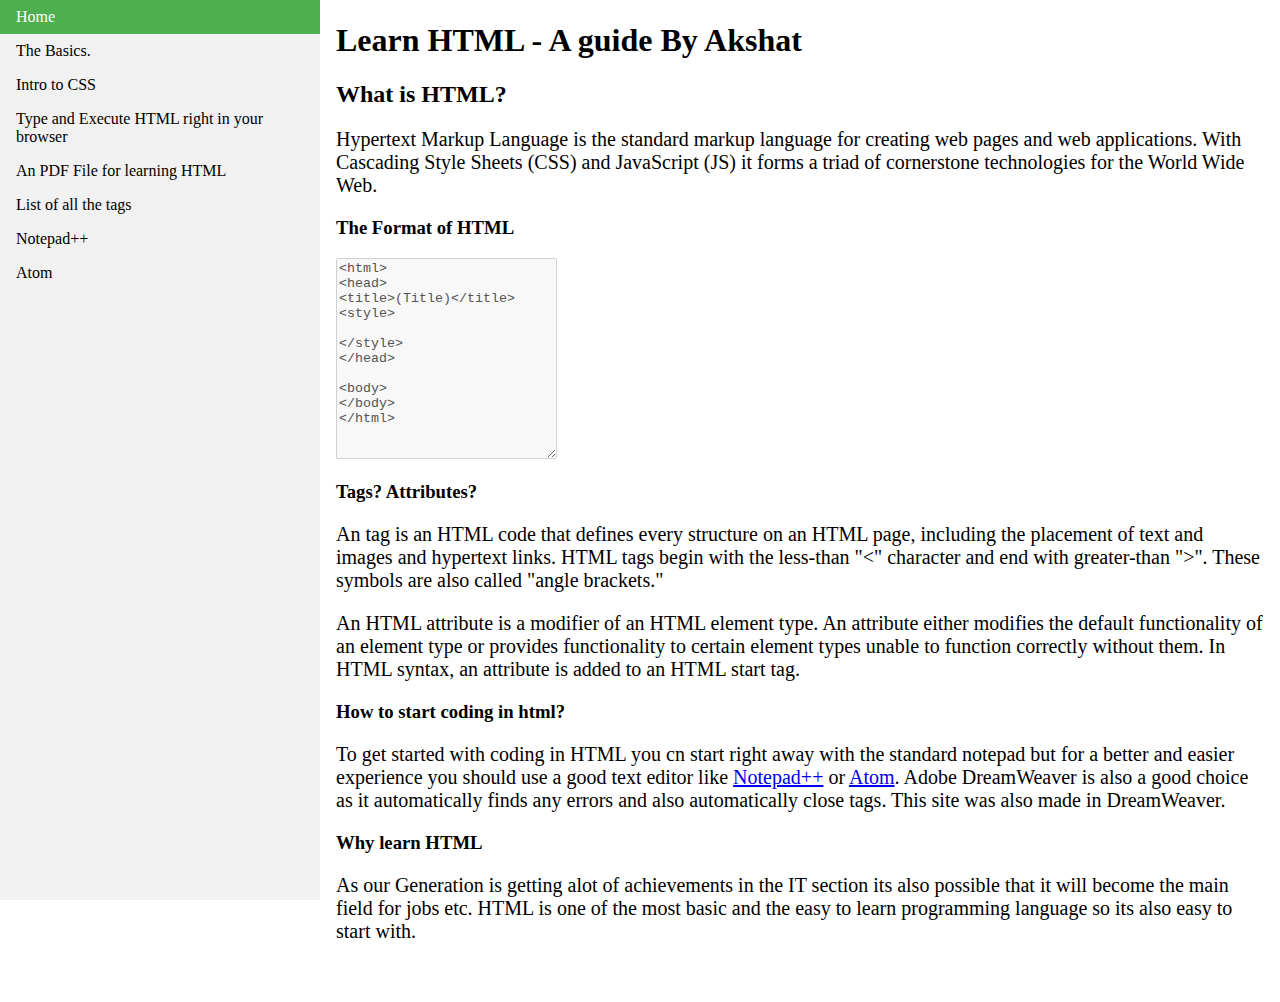
==== index.html @ cb0dc362 "Add files via upload" ====
<!doctype html>
<html>
<head>
    <link rel="shortcut icon" href="/images/favicon.ico?" type="image/x-icon" />
	<link rel="stylesheet" href="indexstyle.css">
<title>Learn Html</title>
	</head>

<body>
<ul>
   <li><a class="active" href="index.html">Home</a></li>
   <li><a href="basics.html">The Basics.</a></li>
	<li><a href="css.html">Intro to CSS</a></li>
	<li><a href="run.html">Type and Execute HTML right in your browser</a></li>
	<li><a href="HTML_Basics.pdf" target="_blank">An PDF File for learning HTML</a></li>
	<li><a href="https://www.w3schools.com/TAgs/default.asp" target="_blank">List of all the tags</a></li>
   <li><a href="https://notepad-plus-plus.org/" target="_blank">Notepad++</a></li>
   <li><a href="https://atom.io/" target="_blank">Atom</a></li>
</ul>
<div style="margin-left:25%;padding:1px 16px;height:1000px;">
	<h1 style="color: black">Learn HTML - A guide By Akshat</h1>
	
	<h2 id="whatis">What is HTML?</h2>
	<p style="font-size: 20px;">Hypertext Markup Language is the standard markup language for creating web pages and web applications. With Cascading Style Sheets (CSS) and JavaScript (JS) it forms a triad of cornerstone technologies for the World Wide Web.</p>
	
	<h3 id="formatof">The Format of HTML</h3>

<textarea rows="13" cols="25" disabled>
<html>
<head>
<title>(Title)</title>
<style>
	
</style>
</head>

<body>
</body>
</html>
</textarea>
	
	
	<h3 id="tagattr">Tags? Attributes?</h3>
	<p style="font-size: 20px;">An tag is an HTML code that defines every structure on an HTML page, including the placement of text and images and hypertext links. HTML tags begin with the less-than "<" character and end with greater-than ">". These symbols are also called "angle brackets."</p>
	
	<p style="font-size: 20px;">An HTML attribute is a modifier of an HTML element type. An attribute either modifies the default functionality of an element type or provides functionality to certain element types unable to function correctly without them. In HTML syntax, an attribute is added to an HTML start tag.</p>
	
	
	<h3>How to start coding in html?</h3>
	<p style="font-size: 20px">To get started with coding in HTML you cn start right away with the standard notepad but for a better and easier experience you should use a good text editor like <a href="https://notepad-plus-plus.org/">Notepad++</a> or <a href="https://atom.io/">Atom</a>. Adobe DreamWeaver is also a good choice as it automatically finds any errors and also automatically close tags. This site was also made in DreamWeaver.</p>
	
	<h3>Why learn HTML</h3>
	<p style="font-size: 20px">As our Generation is getting alot of achievements in the IT section its also possible that it will become the main field for jobs etc. HTML is one of the most basic and the easy to learn programming language so its also easy to start with.</p>
</div>
</body>
</html>
---- indexstyle.css ----
body {
    margin: 0;
}

ul {
    list-style-type: none;
    margin: 0;
    padding: 0;
    width: 25%;
    background-color: #f1f1f1;
    position: fixed;
    height: 100%;
    overflow: auto;
}

li a {
    display: block;
    color: #000;
    padding: 8px 16px;
    text-decoration: none;
}

li a.active {
    background-color: #4CAF50;
    color: white;
}

li a:hover:not(.active) {
    background-color: #555;
    color: white;
}
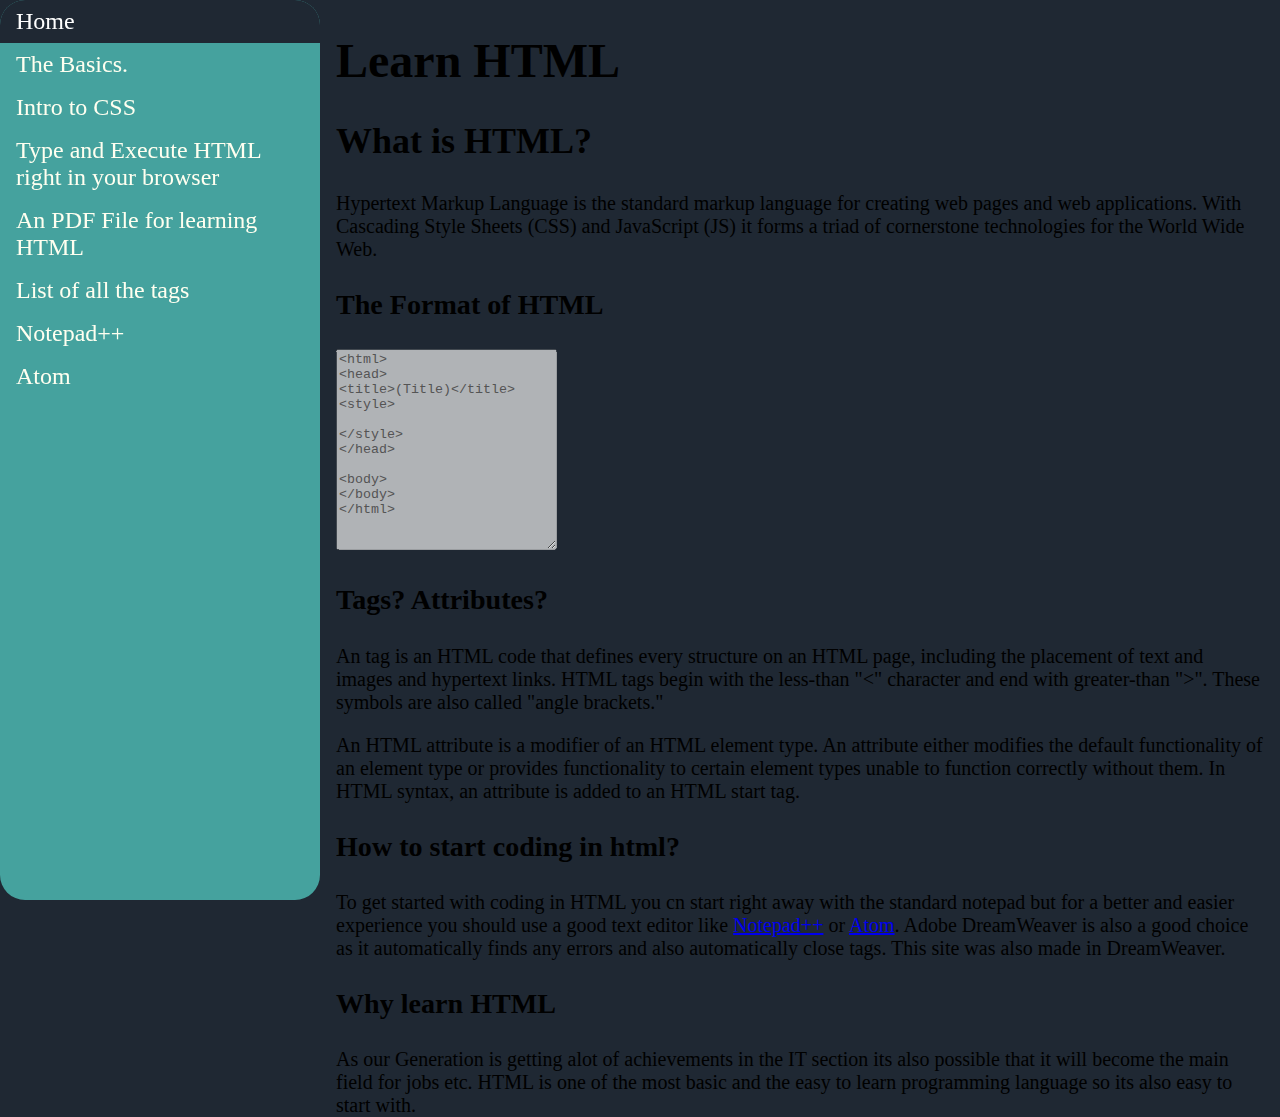
==== commit db3c75f3: "Add files via upload" ====
--- a/index.html
+++ b/index.html
@@ -6,7 +6,7 @@
 <title>Learn Html</title>
 	</head>
 
-<body>
+<body bgcolor="#1f2833">
 <ul>
    <li><a class="active" href="index.html">Home</a></li>
    <li><a href="basics.html">The Basics.</a></li>
@@ -18,9 +18,9 @@
    <li><a href="https://atom.io/" target="_blank">Atom</a></li>
 </ul>
 <div style="margin-left:25%;padding:1px 16px;height:1000px;">
-	<h1 style="color: black">Learn HTML - A guide By Akshat</h1>
+	<b><h1 style="color: black">Learn HTML </h1></b>
 	
-	<h2 id="whatis">What is HTML?</h2>
+	<h2>What is HTML?</h2>
 	<p style="font-size: 20px;">Hypertext Markup Language is the standard markup language for creating web pages and web applications. With Cascading Style Sheets (CSS) and JavaScript (JS) it forms a triad of cornerstone technologies for the World Wide Web.</p>
 	
 	<h3 id="formatof">The Format of HTML</h3>
--- a/indexstyle.css
+++ b/indexstyle.css
@@ -1,13 +1,15 @@
 body {
     margin: 0;
+	font-size: 150%;
 }
 
 ul {
+    border-radius: 25px;
     list-style-type: none;
     margin: 0;
     padding: 0;
     width: 25%;
-    background-color: #f1f1f1;
+    background-color: #45a29e;
     position: fixed;
     height: 100%;
     overflow: auto;
@@ -15,17 +17,17 @@
 
 li a {
     display: block;
-    color: #000;
+    color: #fffff0;
     padding: 8px 16px;
     text-decoration: none;
 }
 
 li a.active {
-    background-color: #4CAF50;
+    background-color: #1f2833;
     color: white;
 }
 
 li a:hover:not(.active) {
-    background-color: #555;
+    background-color: #1f2833;
     color: white;
 }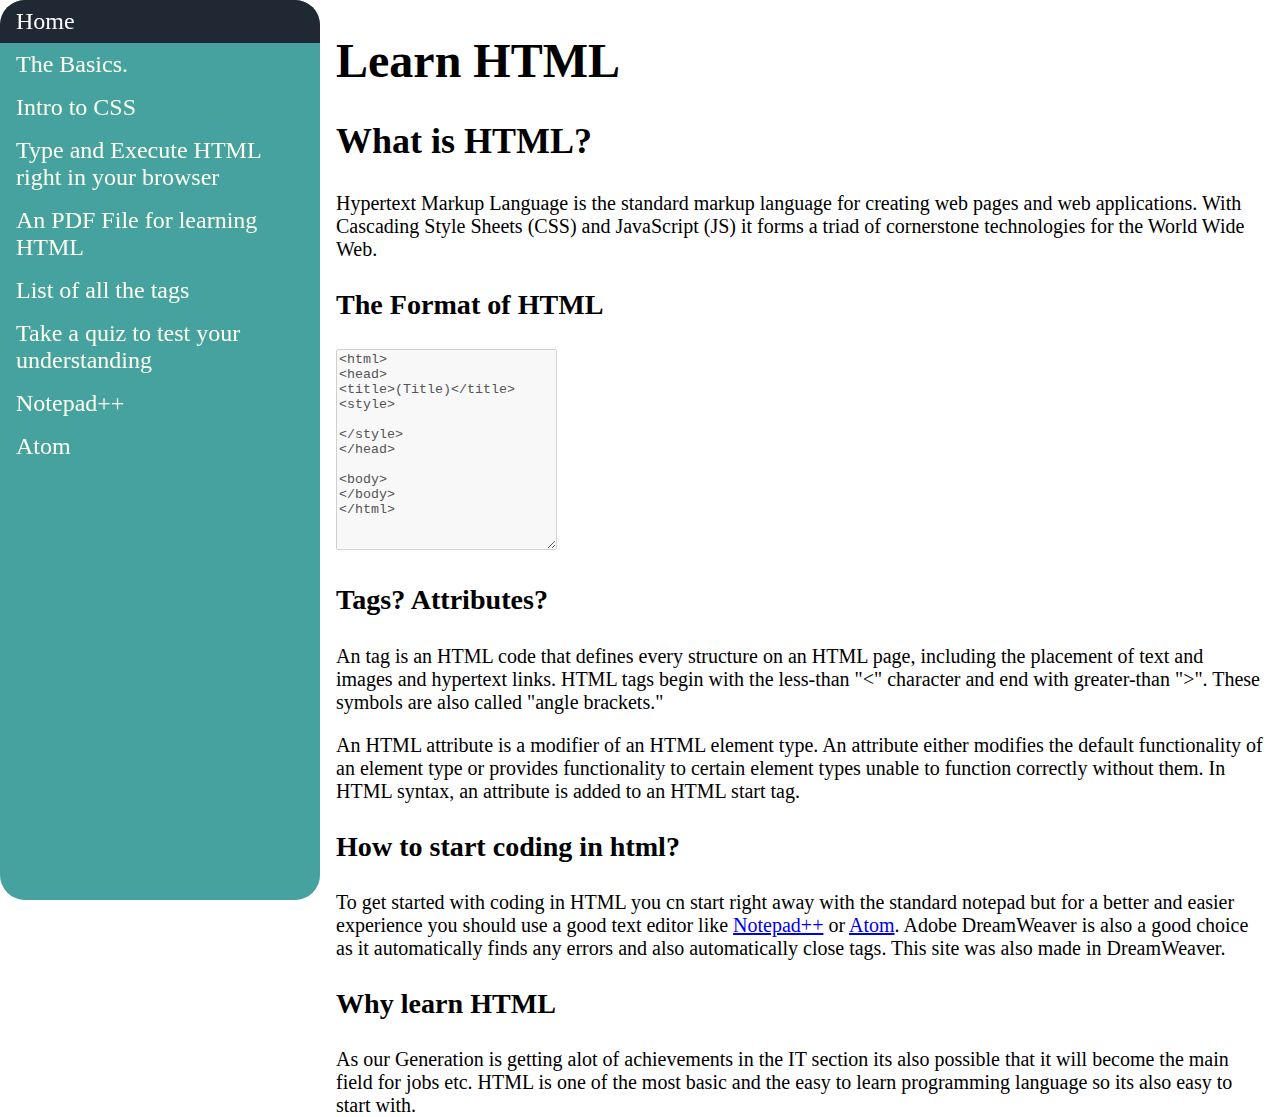
==== commit abc52bb7: "Update Project" ====
--- a/index.html
+++ b/index.html
@@ -6,21 +6,22 @@
 <title>Learn Html</title>
 	</head>
 
-<body bgcolor="#1f2833">
+<body>
 <ul>
    <li><a class="active" href="index.html">Home</a></li>
    <li><a href="basics.html">The Basics.</a></li>
 	<li><a href="css.html">Intro to CSS</a></li>
 	<li><a href="run.html">Type and Execute HTML right in your browser</a></li>
 	<li><a href="HTML_Basics.pdf" target="_blank">An PDF File for learning HTML</a></li>
-	<li><a href="https://www.w3schools.com/TAgs/default.asp" target="_blank">List of all the tags</a></li>
+	<li><a href="tags.html" target="_blank">List of all the tags</a></li>
+	<li><a href="quiz.html">Take a quiz to test your understanding</a></li>
    <li><a href="https://notepad-plus-plus.org/" target="_blank">Notepad++</a></li>
    <li><a href="https://atom.io/" target="_blank">Atom</a></li>
 </ul>
 <div style="margin-left:25%;padding:1px 16px;height:1000px;">
-	<b><h1 style="color: black">Learn HTML </h1></b>
+	<h1>Learn HTML</h1>
 	
-	<h2>What is HTML?</h2>
+	<h2 id="whatis">What is HTML?</h2>
 	<p style="font-size: 20px;">Hypertext Markup Language is the standard markup language for creating web pages and web applications. With Cascading Style Sheets (CSS) and JavaScript (JS) it forms a triad of cornerstone technologies for the World Wide Web.</p>
 	
 	<h3 id="formatof">The Format of HTML</h3>
